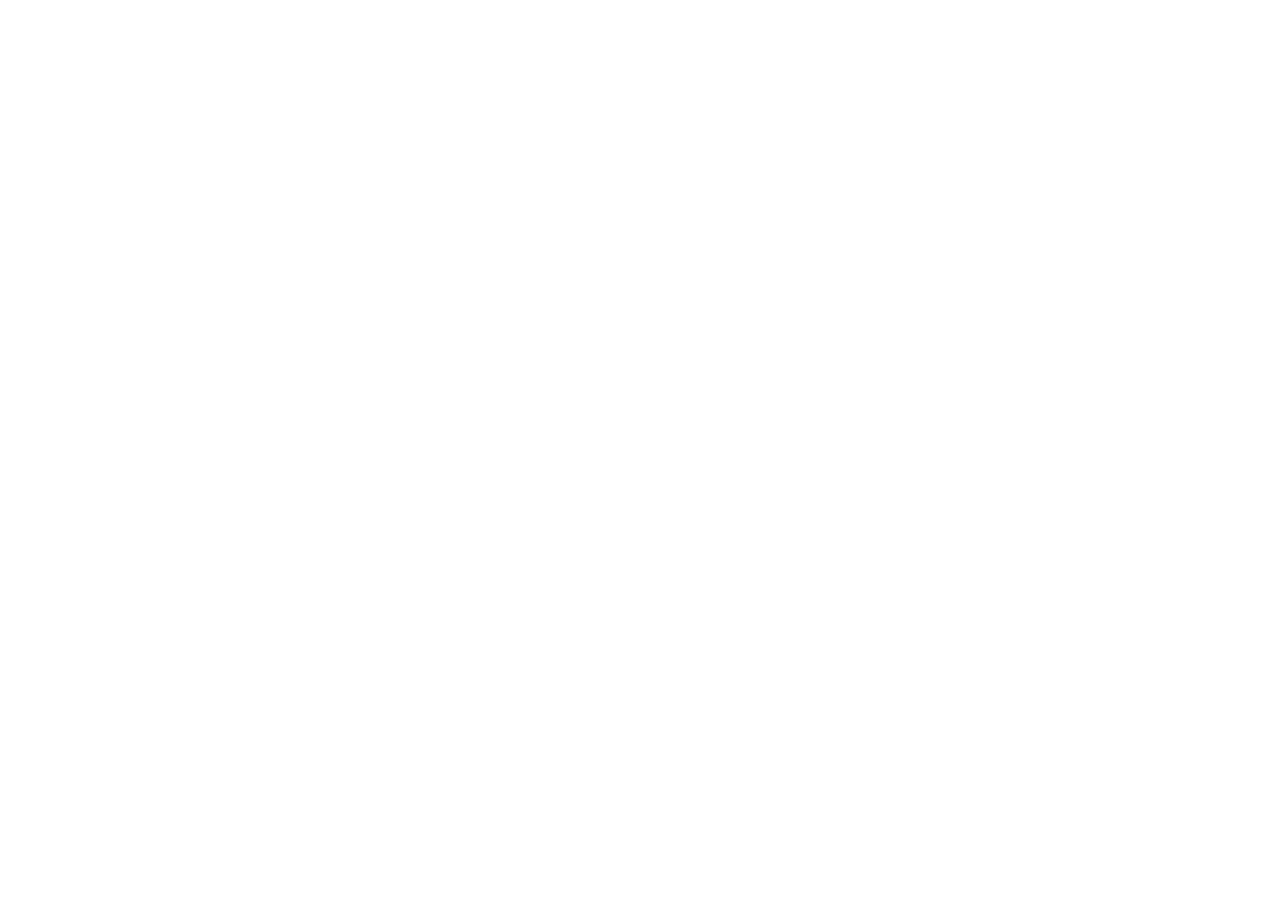
==== new/main.html @ 09129530 "1118" ====
<!DOCTYPE html>
<html>
  <head>
    <title>網頁名</title>
    <link rel="stylesheet" type="text/css" href="新新.css" />
  </head>
  <body>
    <h1></h1>
    <script src="scripts/main.js"></script>
  </body>
</html>
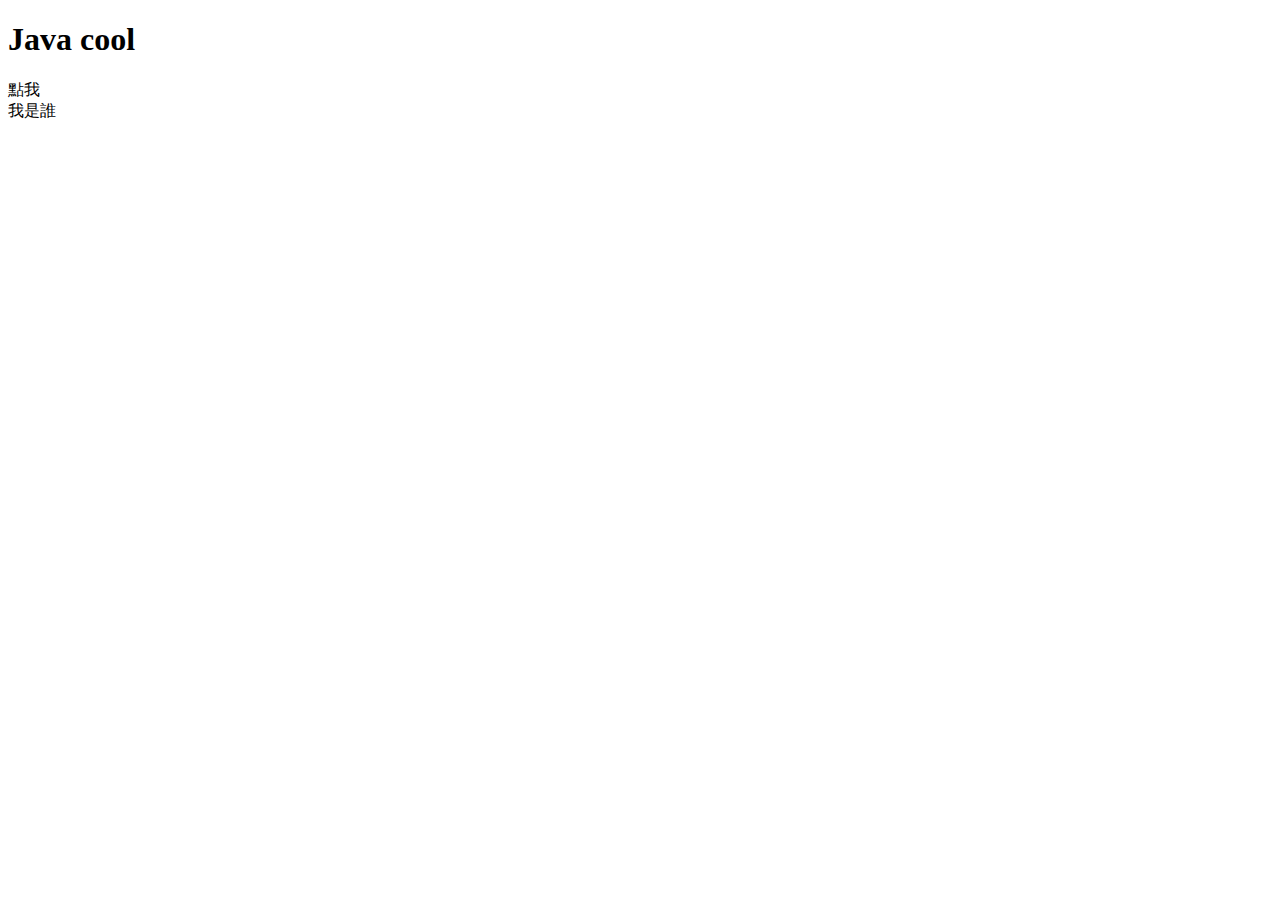
==== commit 6131b575: "1125" ====
--- a/new/main.html
+++ b/new/main.html
@@ -5,7 +5,9 @@
     <link rel="stylesheet" type="text/css" href="新新.css" />
   </head>
   <body>
-    <h1></h1>
+    <h1>Java cool</h1>
+    <div class="btn" onclick="toggle_info();">點我</div>
+    <div id="foo">我是誰</div>
     <script src="scripts/main.js"></script>
   </body>
 </html>
--- a/new/新新.css
+++ b/new/新新.css
@@ -0,0 +1,6 @@
+.btn {
+  cursor: pointer;
+}
+.invisible {
+  display: none;
+}
